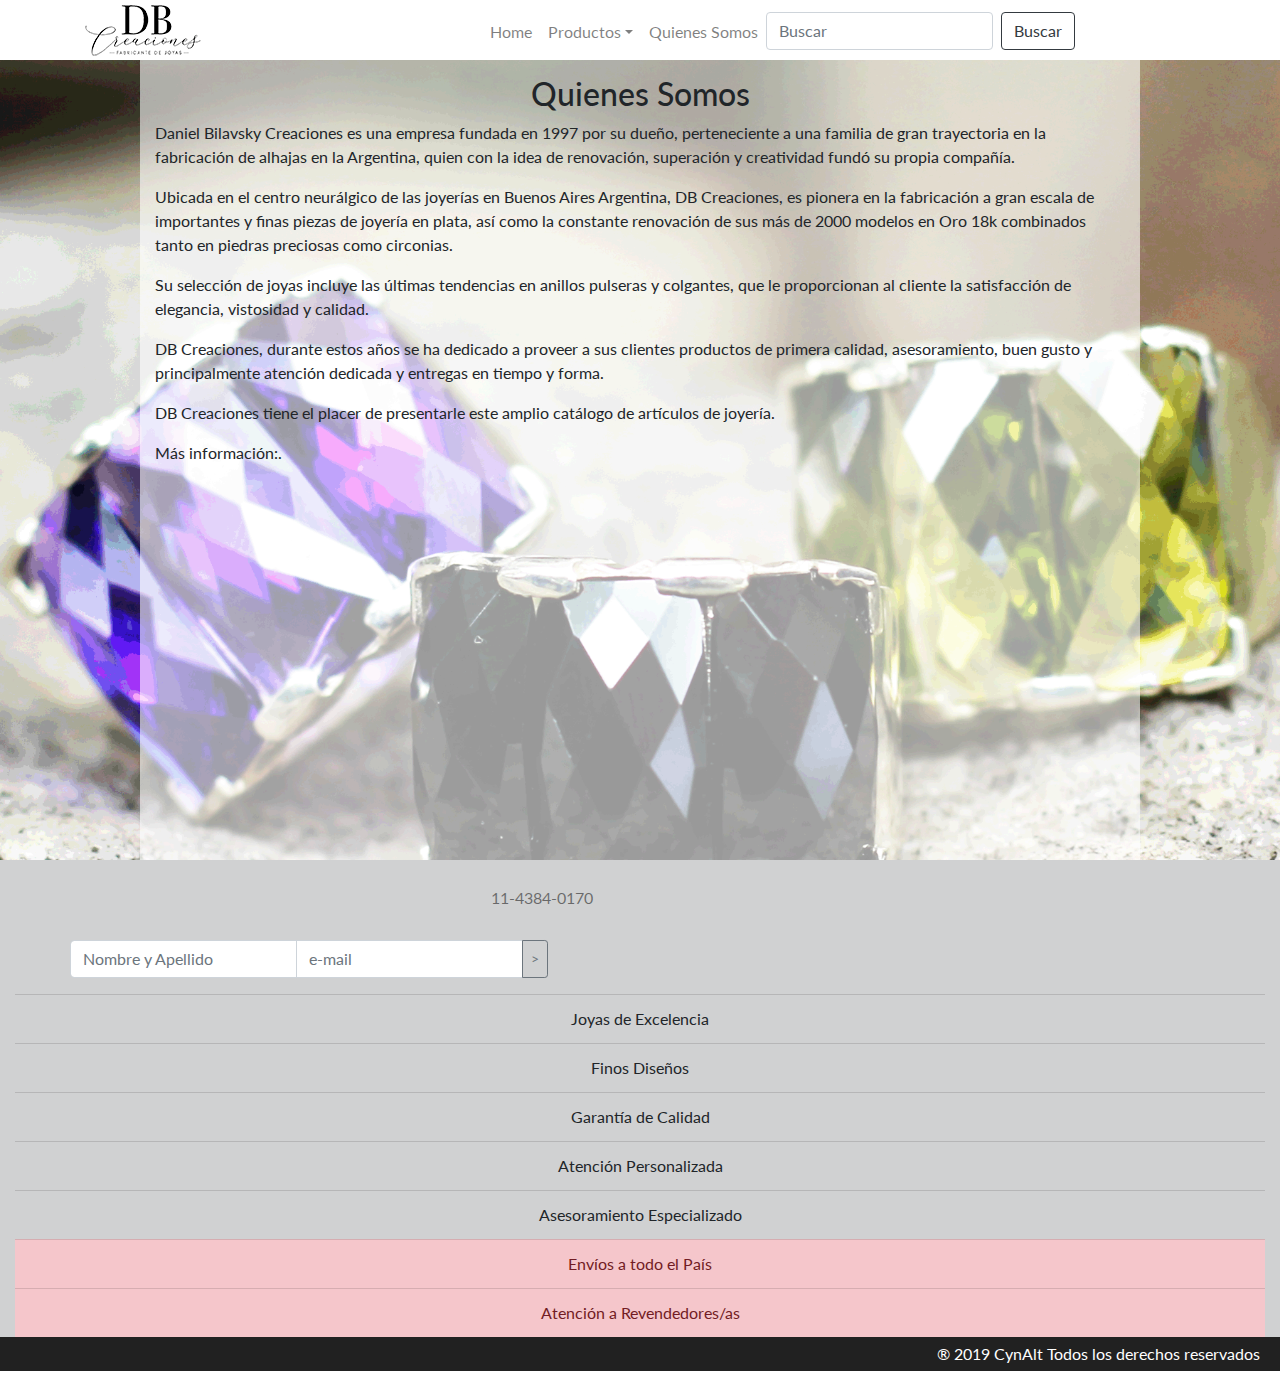
==== sitio/quienesSomos.html @ c5213d3c "Semana de Entrega" ====
<!doctype html>
<html class="no-js" lang="">
    <head>
        <meta charset="utf-8">
        <meta http-equiv="x-ua-compatible" content="ie=edge">
        <title>Cynthia</title>
        <meta name="description" content="">
        <meta name="viewport" content="width=device-width, initial-scale=1">
        <!--font Lato-->
        <link href="https://fonts.googleapis.com/css?family=Lato:700&display=swap" rel="stylesheet">
        <link rel="icon" href="img/diamond.png" sizes="32x32" type="image/png">
        <!-- Place favicon.ico in the root directory -->

        <link rel="stylesheet" href="css/normalize.css">
        <!-- Bootstrap -->
        <link rel="stylesheet" href="https://maxcdn.bootstrapcdn.com/bootstrap/4.0.0/css/bootstrap.min.css" integrity="sha384-Gn5384xqQ1aoWXA+058RXPxPg6fy4IWvTNh0E263XmFcJlSAwiGgFAW/dAiS6JXm" crossorigin="anonymous">
        <link rel="stylesheet" href="https://use.fontawesome.com/releases/v5.0.13/css/all.css" integrity="sha384-DNOHZ68U8hZfKXOrtjWvjxusGo9WQnrNx2sqG0tfsghAvtVlRW3tvkXWZh58N9jp" crossorigin="anonymous">
        <link rel="stylesheet" href="css/main.css">
        <link rel="stylesheet" href="css/estilos.css">



        <script src="js/vendor/modernizr-2.8.3.min.js"></script>
        

    </head>
    <body>
        <!-- Header Logo + Menu + Buscar -->
        <header class="container-fluid header1" id="header">
            <div class="container">
                <div class="row justify-content-betwwen">
                    <div class="col-md-4">
                        <a href="#">
                        <img src="img/Logo.png" alt="Logo" class="fluid">
                        </a>
                    </div>

                    <div class="column">
                        <nav class="navbar navbar-expand-lg navbar-light">
                            <a class="navbar-brand" href="#"></a>
                            <button class="navbar-toggler" type="button" data-toggle="collapse" data-target="#navbarSupportedContent" aria-controls="navbarSupportedContent" aria-expanded="false" aria-label="Toggle navigation">
                                <span class="navbar-toggler-icon"></span>
                            </button>

                            <div class="collapse navbar-collapse" id="navbarSupportedContent">
                            <ul class="navbar-nav mr-auto">
                              <li class="nav-item">
                                <a class="nav-link" href="index.html">Home</a>
                              </li>
                              <li class="nav-item dropdown">
                                <!--
                                <a class="nav-link" href="#">Productos</a>
                            -->
                                <a class="nav-link dropdown-toggle" href="#" id="navbarDropdown" role="button" data-toggle="dropdown" aria-haspopup="true" aria-expanded="false">Productos</a>
                                <div class="dropdown-menu" aria-labelledby="navbarDropdown">
                                  <a class="dropdown-item" href="https://www.dbcreacionesonline.com/anillos-rodinados/?mpage=3">Anillos</a>
                                  <a class="dropdown-item" href="https://www.dbcreacionesonline.com/aros/?mpage=2">Aros</a>
                                  <a class="dropdown-item" href="https://www.dbcreacionesonline.com/pulseras/">Pulseras
                                  </a>
                                  <a class="dropdown-item" href="https://www.dbcreacionesonline.com/collares/">Collares</a>
                                  <div class="dropdown-divider"></div>
                                  <a class="dropdown-item" href="#seccionNovedades">Novedades</a>
                                </div>
                              </li>
                              
                              <li class="nav-item">
                                <a class="nav-link" href="quienesSomos.html">Quienes Somos</a>
                              </li>
                              
                              <li>
                                  <form class="form-inline my-2 my-lg-0">
                                    <input class="form-control mr-sm-2" type="search" placeholder="Buscar" aria-label="Search">
                                    <button class="btn btn-outline-dark my-2 my-sm-0" type="submit">Buscar</button>
                                </form>
                              </li>
                              
                            </ul>
                            
                            </div>
                        </nav>
                        
                </div>

            </div>
          
        </header>
        <section class="container-fluid" id="qsSeccion1">
          <div class="container" id="qscontenedor">
            <h2 style="text-align: center">Quienes Somos</h2>
            <p>Daniel Bilavsky Creaciones es una empresa fundada en 1997 por su dueño, perteneciente a una familia de gran trayectoria en la fabricación de alhajas en la Argentina, quien con la idea de renovación, superación y creatividad fundó su propia compañía.</p> 

            <p>Ubicada en el centro neurálgico de las joyerías en Buenos Aires Argentina, DB Creaciones, es pionera en la fabricación a gran escala de importantes y finas piezas de joyería en plata, así como la constante renovación de sus más de 2000 modelos en Oro 18k combinados tanto en piedras preciosas como circonias. </p>

            <p>Su selección de joyas incluye las últimas tendencias en anillos pulseras y colgantes, que le proporcionan al cliente la satisfacción de elegancia, vistosidad y calidad. </p>

            <p>DB Creaciones, durante estos años se ha dedicado a proveer a sus clientes productos de primera calidad, asesoramiento, buen gusto y principalmente atención dedicada y entregas en tiempo y forma. </p>

            <p>DB Creaciones tiene el placer de presentarle este amplio catálogo de artículos de joyería. </p>

            <p>Más información:.</p>

          </div>
 
        </section>

        <section class="container-fluid MT-5 seccion6">
          <div class="container">
            <div class="row justify-content-betwwen">
              <div class="col-md-1">
                <nav class="navbar navbar-light" style="background-color: #D0D1D2;">
                  <span class="navbar-text">
                    
                  </span>
                </nav>
                
              </div>
              <div class="col-md-3">

               <nav class="navbar navbar-expand-lg navbar-light" style="background-color: #D0D1D2;">
                
                <div class="collapse navbar-collapse" id="navbarSupportedContent">
                  <ul class="navbar-nav mr-auto">
              
                    <li class="nav-item">
                      <a class="nav-link" href="https://www.facebook.com/dbcreaciones/notifications/">
                        <i class="fab fa-facebook icon"></i>
                      </a>
                    </li>
                    <li class="nav-item">
                      <a class="nav-link" href="https://www.instagram.com/db_creaciones/">
                        <i class="fab fa-instagram icon"></i>
                      </a>
                    </li>
                    <li class="nav-item">
                      <a class="nav-link" href="https://www.youtube.com/channel/UCdTemVHvenON14iL43VDZQw?view_as=subscriber">
                        <i class="fab fa-youtube icon"></i>
                      </a>
                    </li>
                    <li class="nav-item">
                      <a class="nav-link" href="#">
                        <i class="fas fa-at icon"></i>
                      </a>
                    </li>

                  </ul>
                </div>
               </nav> 
             </div>
             
             <div class="col-md-3">
                <nav class="navbar navbar-light" style="background-color: #D0D1D2;">
                  <span class="navbar-text">
                    <i class="fas fa-phone-square icon"></i>
                      11-4384-0170
                  </span>
                </nav>
              </div>  
            
             <div class="column-md-2" style="padding-top: 10px;">
              <div class="input-group mb-3">
                <input type="text" class="form-control" placeholder="Nombre y Apellido" aria-label="nombre" aria-describedby="button-addon2">
                <input type="text" class="form-control" placeholder="e-mail" aria-label="email" aria-describedby="button-addon2">
                <div class="input-group-append">
                  <button class="btn btn-outline-secondary btn-sm" type="button" id="button-addon2">></button>
                </div>
              </div>

             </div>
                            
              </div>
           </div>
             <ul class="list-group list-group-flush centrar" >
              <li class="list-group-item colorFooter">Joyas de Excelencia</li>
              <li class="list-group-item colorFooter">Finos Diseños</li>
              <li class="list-group-item colorFooter">Garantía de Calidad</li>
              <li class="list-group-item colorFooter">Atención Personalizada</li>
              <li class="list-group-item colorFooter">Asesoramiento Especializado</li>
              <li class="list-group-item list-group-item-danger">
                <i class="fas fa-shipping-fast"></i> Envíos a todo el País
              </li>
              <li class="list-group-item list-group-item-danger">
                <i class="far fa-address-card"></i> Atención a Revendedores/as</li>
            </ul>
          </div>
        </section>
        <section class="container-fluid seccion7">
          <p class="txt_2">® 2019 CynAlt Todos los derechos reservados</p>
        </section>

        
    
    <script src="https://code.jquery.com/jquery-3.2.1.slim.min.js" integrity="sha384-KJ3o2DKtIkvYIK3UENzmM7KCkRr/rE9/Qpg6aAZGJwFDMVNA/GpGFF93hXpG5KkN" crossorigin="anonymous"></script>
    <script src="https://cdnjs.cloudflare.com/ajax/libs/popper.js/1.12.9/umd/popper.min.js" integrity="sha384-ApNbgh9B+Y1QKtv3Rn7W3mgPxhU9K/ScQsAP7hUibX39j7fakFPskvXusvfa0b4Q" crossorigin="anonymous"></script>
    <script src="https://maxcdn.bootstrapcdn.com/bootstrap/4.0.0/js/bootstrap.min.js" integrity="sha384-JZR6Spejh4U02d8jOt6vLEHfe/JQGiRRSQQxSfFWpi1MquVdAyjUar5+76PVCmYl" crossorigin="anonymous"></script>
    </body>
</html>
---- sitio/css/main.css ----
/*! HTML5 Boilerplate v5.3.0 | MIT License | https://html5boilerplate.com/ */

/*
 * What follows is the result of much research on cross-browser styling.
 * Credit left inline and big thanks to Nicolas Gallagher, Jonathan Neal,
 * Kroc Camen, and the H5BP dev community and team.
 */

/* ==========================================================================
   Base styles: opinionated defaults
   ========================================================================== */

html {
    color: #222;
    font-size: 1em;
    line-height: 1.4;
}

/*
 * Remove text-shadow in selection highlight:
 * https://twitter.com/miketaylr/status/12228805301
 *
 * These selection rule sets have to be separate.
 * Customize the background color to match your design.
 */

::-moz-selection {
    background: #b3d4fc;
    text-shadow: none;
}

::selection {
    background: #b3d4fc;
    text-shadow: none;
}

/*
 * A better looking default horizontal rule
 */

hr {
    display: block;
    height: 1px;
    border: 0;
    border-top: 1px solid #ccc;
    margin: 1em 0;
    padding: 0;
}

/*
 * Remove the gap between audio, canvas, iframes,
 * images, videos and the bottom of their containers:
 * https://github.com/h5bp/html5-boilerplate/issues/440
 */

audio,
canvas,
iframe,
img,
svg,
video {
    vertical-align: middle;
}

/*
 * Remove default fieldset styles.
 */

fieldset {
    border: 0;
    margin: 0;
    padding: 0;
}

/*
 * Allow only vertical resizing of textareas.
 */

textarea {
    resize: vertical;
}

/* ==========================================================================
   Browser Upgrade Prompt
   ========================================================================== */

.browserupgrade {
    margin: 0.2em 0;
    background: #ccc;
    color: #000;
    padding: 0.2em 0;
}

/* ==========================================================================
   Author's custom styles
   ========================================================================== */

















/* ==========================================================================
   Helper classes
   ========================================================================== */

/*
 * Hide visually and from screen readers
 */

.hidden {
    display: none !important;
}

/*
 * Hide only visually, but have it available for screen readers:
 * http://snook.ca/archives/html_and_css/hiding-content-for-accessibility
 */

.visuallyhidden {
    border: 0;
    clip: rect(0 0 0 0);
    height: 1px;
    margin: -1px;
    overflow: hidden;
    padding: 0;
    position: absolute;
    width: 1px;
}

/*
 * Extends the .visuallyhidden class to allow the element
 * to be focusable when navigated to via the keyboard:
 * https://www.drupal.org/node/897638
 */

.visuallyhidden.focusable:active,
.visuallyhidden.focusable:focus {
    clip: auto;
    height: auto;
    margin: 0;
    overflow: visible;
    position: static;
    width: auto;
}

/*
 * Hide visually and from screen readers, but maintain layout
 */

.invisible {
    visibility: hidden;
}

/*
 * Clearfix: contain floats
 *
 * For modern browsers
 * 1. The space content is one way to avoid an Opera bug when the
 *    `contenteditable` attribute is included anywhere else in the document.
 *    Otherwise it causes space to appear at the top and bottom of elements
 *    that receive the `clearfix` class.
 * 2. The use of `table` rather than `block` is only necessary if using
 *    `:before` to contain the top-margins of child elements.
 */

.clearfix:before,
.clearfix:after {
    content: " "; /* 1 */
    display: table; /* 2 */
}

.clearfix:after {
    clear: both;
}

/* ==========================================================================
   EXAMPLE Media Queries for Responsive Design.
   These examples override the primary ('mobile first') styles.
   Modify as content requires.
   ========================================================================== */

@media only screen and (min-width: 35em) {
    /* Style adjustments for viewports that meet the condition */
}

@media print,
       (-webkit-min-device-pixel-ratio: 1.25),
       (min-resolution: 1.25dppx),
       (min-resolution: 120dpi) {
    /* Style adjustments for high resolution devices */
}

/* ==========================================================================
   Print styles.
   Inlined to avoid the additional HTTP request:
   http://www.phpied.com/delay-loading-your-print-css/
   ========================================================================== */

@media print {
    *,
    *:before,
    *:after,
    *:first-letter,
    *:first-line {
        background: transparent !important;
        color: #000 !important; /* Black prints faster:
                                   http://www.sanbeiji.com/archives/953 */
        box-shadow: none !important;
        text-shadow: none !important;
    }

    a,
    a:visited {
        text-decoration: underline;
    }

    a[href]:after {
        content: " (" attr(href) ")";
    }

    abbr[title]:after {
        content: " (" attr(title) ")";
    }

    /*
     * Don't show links that are fragment identifiers,
     * or use the `javascript:` pseudo protocol
     */

    a[href^="#"]:after,
    a[href^="javascript:"]:after {
        content: "";
    }

    pre,
    blockquote {
        border: 1px solid #999;
        page-break-inside: avoid;
    }

    /*
     * Printing Tables:
     * http://css-discuss.incutio.com/wiki/Printing_Tables
     */

    thead {
        display: table-header-group;
    }

    tr,
    img {
        page-break-inside: avoid;
    }

    img {
        max-width: 100% !important;
    }

    p,
    h2,
    h3 {
        orphans: 3;
        widows: 3;
    }

    h2,
    h3 {
        page-break-after: avoid;
    }
}
---- sitio/css/estilos.css ----
html {
  scroll-behavior: smooth;
}
body{
	font-family: 'Lato', sans-serif;
}
#header{
	position: sticky;
	position:-webkit-sticky;
	top: 0;
	width: 100vw;
	background-color: white;
	z-index: 1000;
}
#contenedor{
	margin: 0;
	/*font-family: "Arial", "Helvetica", sans-serif;*/
	text-align: left;
	color: white;
}
#contenedorSeccion3{
	margin: 0;
	/*font-family: "Arial", "Helvetica", sans-serif;*/
	text-align: center;
	color: white;
}
#contenedorSlider1{
	background-color: white;
	height: 100px;
}
.portada1{
		/*background-image: url("../img/pandora.jpg");
		width: 1200px;
		height: 1000px;*/
		text-align: left;
}

.imagenPortada1{
	/*height: 900px;*/
	/*position: absolute;
  left: 0px;
  top: 0px;*/
  /*z-index: -1;*/
}
@keyframes apareceTexto{
	0%{opacity:0;}
	100%{opacity:1;}
}


.textoImagenPortada1{
	animation-name: apareceTexto;
	animation-duration: 4s;
	position: absolute;
	width: 30%;
	font-size: 230%;
	bottom: 2px;
	margin-left: 10%;
	z-index: 2;
}

.header1{ background: white;
			padding-top: 4px;
                    }
.header2{ background: white;
                    height: 10px; } 
#seccion2{}
.seccion2{padding: 20px;}
.estiloSeccion2{
	font-family: 'Lato', sans-serif;
	font-size: 200%;
	padding-top: 40%;
}

#seccionNovedades{}

.seccion3{background-color: rgb(255, 204, 204);
	padding: 20px;
}
.imagenSeccion3{
	position: relative;
	top: 100px;
	/*z-index: -1;*/
}
.TextoFotoSeccion3{
	position: relative;
	bottom: 100px;
	font-size: 300%;
	z-index: 10;
	
}
.contenedorCardDeck{
	padding-left: 10%;
	padding-bottom: 5%;
	width: 90%;
	
}
.cardBackColor{
	background-color: rgb(207,216,220);
}
.cardTextColor{
	color: black;
}
#seccion4{}
.seccion4{
	padding-top: 20px;

}
.formulario{
	background-color: rgb(255, 204, 204);
	padding-top: 8px;
	position: relative;
	left: -80px;
	top: 80px;
}
.seccion5{
	padding: 100px;
	text-align: center;
}
.cardHover{
	transition-duration: 1s,1s;
	transition-property: transform,background;
	transition-timing-function: ease;
}
.cardHover:hover{
	transform: scale(1.1,1.1);
	background: rgb(255, 204, 204);
	z-index: 1;
	
}

.seccionVideo{
	background-color: rgb(255, 204, 204);/*#D0D1D2;*/
	align-text: center
}
#embed{
	padding: 2%;

}
.seccion6{ background: #D0D1D2; }
.colorFooter{ background-color: #D0D1D2;}

.icon{
	font-size:25px;
	color:black;
	padding-right: 10px;
}
.icon:hover{
	color: white;
}
.centrar{text-align: center;
		}

.seccion7{ background: rgb(33,33,33);
                    }
.txt_2 {
	text-align: right;
	color: white;
	padding: 5px;
	}



.section1{ background: rgb(121,134,203);
                     }
.section2{ background: rgb(245,245,245);
                padding: 40px;}
.section3{ background: rgb(189,189,189);
                    height: 200px;}
.section4{ background: rgb(33,33,33);
                    height: 30px; }
.foto{background:grey;
                    }
.piedeimagen{background: rgb(207,216,220);
                    height: 50px}


.cardTitle{
	color: black;
}

/* ----- Quienes Somos ------*/
#qsSeccion1{
	background: url("../img/MG_3018.gif");
	background-repeat: no-repeat;
	background-position: center top;
	background-size: cover;
	background-attachment: fixed;
}
#qscontenedor{
		  width: 80%;
		  background-color: rgba(255,255,255,0.6);
          height:800px;
          margin-right: auto;
          margin-left: auto;
          /*column-count: 2;
          column-gap: 50px;
          column-rule: 2px solid #f00;*/
          padding: 15px;
    }
/* ------- Media Queries -------*/

/*Dispositivos Medianos*/
@media	screen and (max-width: 959px) and (min-width: 560px)
					 {
	.textoImagenPortada1{
		font-size: 120%;
		bottom: 150px;
		}
	.formulario{
		left: 5px;
		top: 10px;
		}
	}


/*Dispositivos pequeños*/

@media	screen and (max-width: 559px) and (min-width: 0px){
	.textoImagenPortada1{
		font-size: 100%;
		bottom: 190px;
		}
	.formulario{
		left: 1px;
		top: 10px;
		}
}
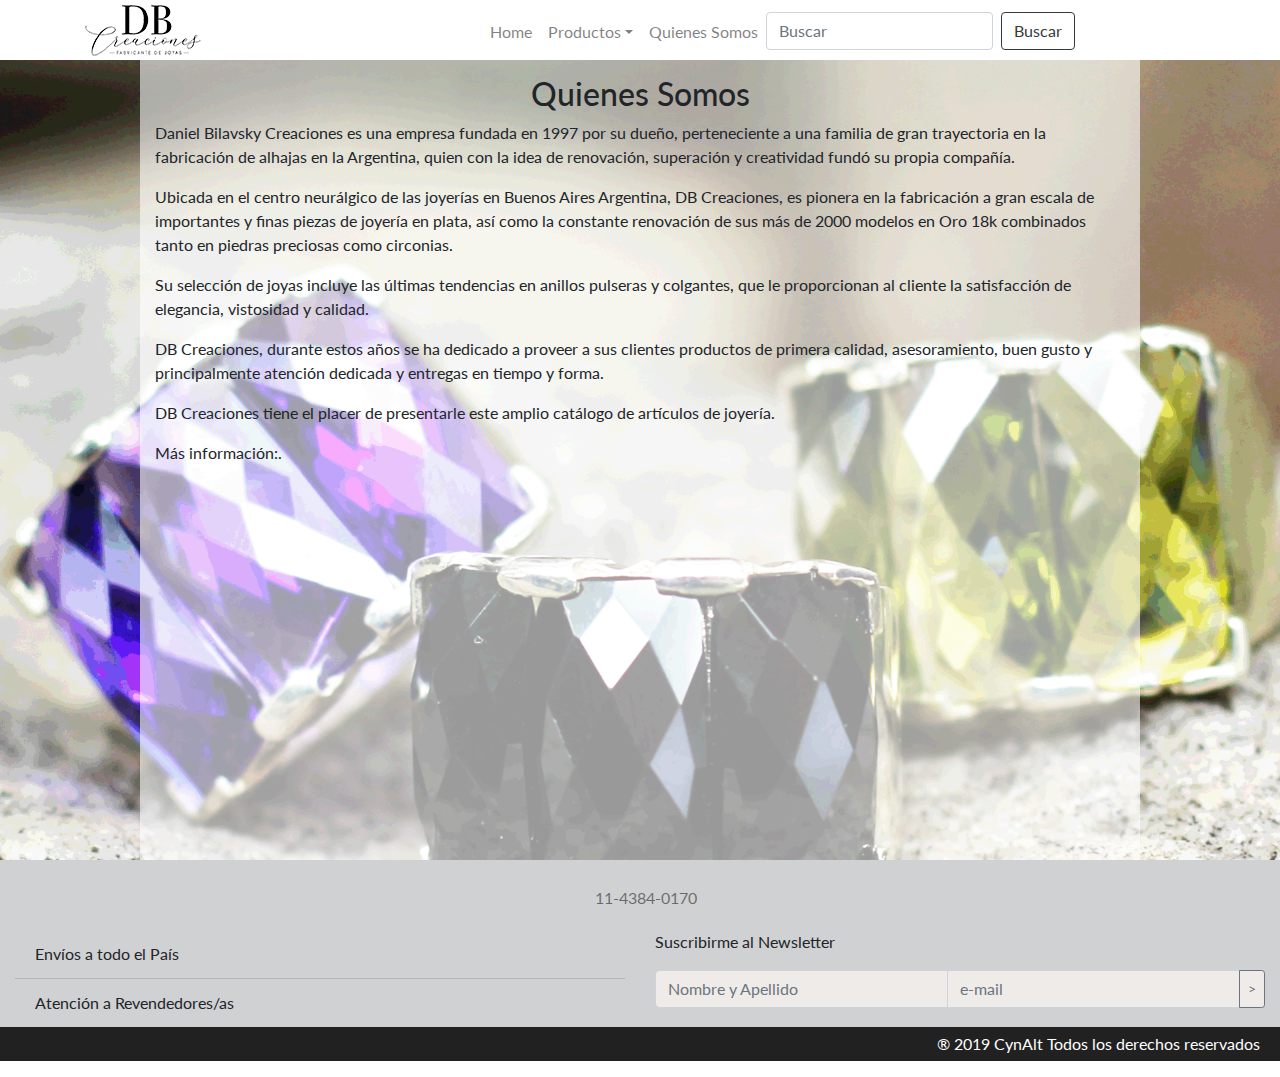
==== commit 973bd90e: "Footer y Responsive" ====
--- a/sitio/quienesSomos.html
+++ b/sitio/quienesSomos.html
@@ -106,7 +106,8 @@
         <section class="container-fluid MT-5 seccion6">
           <div class="container">
             <div class="row justify-content-betwwen">
-              <div class="col-md-1">
+              
+              <div class="col-md-4">
                 <nav class="navbar navbar-light" style="background-color: #D0D1D2;">
                   <span class="navbar-text">
                     
@@ -114,11 +115,12 @@
                 </nav>
                 
               </div>
-              <div class="col-md-3">
-
+            
+              <div class="col-md-6">
+                
                <nav class="navbar navbar-expand-lg navbar-light" style="background-color: #D0D1D2;">
                 
-                <div class="collapse navbar-collapse" id="navbarSupportedContent">
+                <div class="" id="navbarSupportedContent">
                   <ul class="navbar-nav mr-auto">
               
                     <li class="nav-item">
@@ -140,47 +142,55 @@
                       <a class="nav-link" href="#">
                         <i class="fas fa-at icon"></i>
                       </a>
+                    </li>
+                    <li class="nav-text">
+                      <span class="navbar-text">
+                    <i class="fas fa-phone-square icon"></i>
+                      11-4384-0170
+                  </span>
                     </li>
 
                   </ul>
                 </div>
                </nav> 
              </div>
-             
-             <div class="col-md-3">
+             <div class="col-md-2">
                 <nav class="navbar navbar-light" style="background-color: #D0D1D2;">
                   <span class="navbar-text">
-                    <i class="fas fa-phone-square icon"></i>
-                      11-4384-0170
+                    
                   </span>
                 </nav>
-              </div>  
-            
-             <div class="column-md-2" style="padding-top: 10px;">
-              <div class="input-group mb-3">
-                <input type="text" class="form-control" placeholder="Nombre y Apellido" aria-label="nombre" aria-describedby="button-addon2">
-                <input type="text" class="form-control" placeholder="e-mail" aria-label="email" aria-describedby="button-addon2">
+                
+              </div> 
+            </div>
+
+           </div>
+            <div class="row">
+              <div class="col-md-6">
+               <ul class="list-group list-group-flush" >
+                <!--
+                <li class="list-group-item colorFooter">Joyas de Excelencia</li>
+                <li class="list-group-item colorFooter">Garantía de Calidad</li>
+                <li class="list-group-item colorFooter">Asesoramiento Especializado</li>
+              -->
+                <li class="list-group-item colorFooter">
+                  <i class="fas fa-shipping-fast"></i> Envíos a todo el País
+                </li>
+                <li class="list-group-item colorFooter">
+                  <i class="far fa-address-card"></i> Atención a Revendedores/as</li>
+               </ul>
+              </div>
+              <div class="col-md-6">
+                <p>Suscribirme al Newsletter</p>
+                <div class="input-group mb-3">
+                <input type="text" class="form-control colorFormFooter" placeholder="Nombre y Apellido" aria-label="nombre" aria-describedby="button-addon2">
+                <input type="text" class="form-control colorFormFooter" placeholder="e-mail" aria-label="email" aria-describedby="button-addon2">
                 <div class="input-group-append">
-                  <button class="btn btn-outline-secondary btn-sm" type="button" id="button-addon2">></button>
+                  <button class="btn btn-outline-secondary btn-sm colorFormFooter" type="button" id="button-addon2">></button>
                 </div>
               </div>
-
-             </div>
-                            
-              </div>
-           </div>
-             <ul class="list-group list-group-flush centrar" >
-              <li class="list-group-item colorFooter">Joyas de Excelencia</li>
-              <li class="list-group-item colorFooter">Finos Diseños</li>
-              <li class="list-group-item colorFooter">Garantía de Calidad</li>
-              <li class="list-group-item colorFooter">Atención Personalizada</li>
-              <li class="list-group-item colorFooter">Asesoramiento Especializado</li>
-              <li class="list-group-item list-group-item-danger">
-                <i class="fas fa-shipping-fast"></i> Envíos a todo el País
-              </li>
-              <li class="list-group-item list-group-item-danger">
-                <i class="far fa-address-card"></i> Atención a Revendedores/as</li>
-            </ul>
+              </div>
+            </div>
           </div>
         </section>
         <section class="container-fluid seccion7">
--- a/sitio/css/estilos.css
+++ b/sitio/css/estilos.css
@@ -140,6 +140,8 @@
 }
 .seccion6{ background: #D0D1D2; }
 .colorFooter{ background-color: #D0D1D2;}
+.colorForm{background-color: #FFEBEE;}
+.colorFormFooter{background-color: #EFEBE9}
 
 .icon{
 	font-size:25px;
@@ -151,6 +153,7 @@
 }
 .centrar{text-align: center;
 		}
+.redesSociales{display: row;}
 
 .seccion7{ background: rgb(33,33,33);
                     }
@@ -219,14 +222,43 @@
 
 @media	screen and (max-width: 559px) and (min-width: 0px){
 	.textoImagenPortada1{
-		font-size: 100%;
-		bottom: 190px;
-		}
+		font-size: 130%;
+		bottom: 0px;
+		color: black;
+		width: 100%;
+		text-align: center;
+		margin-left: 0%;
+		z-index: 0;
+		position: static;
+		}
+	
 	.formulario{
 		left: 1px;
 		top: 10px;
 		}
-}
-
+	.imagenSeccion3{
+		position: relative;
+		top: 3px;
+		/*z-index: -1;*/
+	}
+	.TextoFotoSeccion3{
+		position: static;
+		bottom: 0px;
+		font-size: 150%;
+		z-index: 10;
+		
+	}
+}
+.card-columns {
+	@include media-breakpoint-only(sm) {
+    column-count: 2;
+  }
+  @include media-breakpoint-only(lg) {
+    column-count: 4;
+  }
+  @include media-breakpoint-only(xl) {
+    column-count: 5;
+  }
+}
 
                     